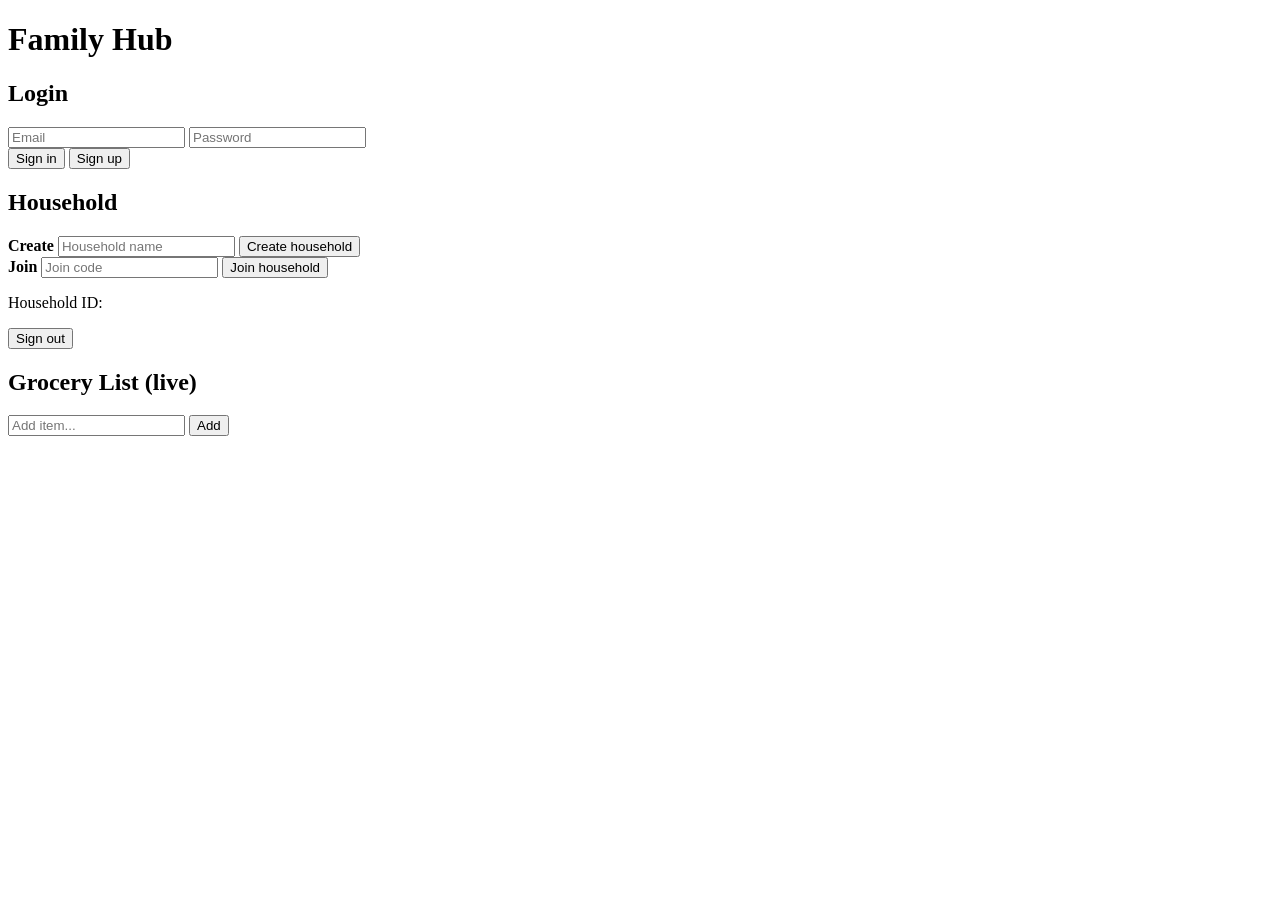
==== index.html @ 5095e3f2 "Create index.html" ====
<!doctype html>
<html lang="en">
  <head>
    <meta charset="utf-8" />
    <meta name="viewport" content="width=device-width,initial-scale=1" />
    <meta name="theme-color" content="#0f172a" />
    <link rel="manifest" href="./manifest.webmanifest" />
    <link rel="apple-touch-icon" href="./apple-touch-icon.png" />
    <title>Family Hub</title>
    <link rel="stylesheet" href="./style.css" />
  </head>
  <body>
    <div class="wrap">
      <h1>Family Hub</h1>

      <section id="auth">
        <h2>Login</h2>
        <input id="email" placeholder="Email" />
        <input id="password" placeholder="Password" type="password" />
        <div class="row">
          <button id="signIn">Sign in</button>
          <button id="signUp">Sign up</button>
        </div>
        <p id="authMsg" class="muted"></p>
      </section>

      <section id="household" class="hidden">
        <h2>Household</h2>
        <div class="card">
          <strong>Create</strong>
          <input id="householdName" placeholder="Household name" />
          <button id="createHousehold">Create household</button>
        </div>

        <div class="card">
          <strong>Join</strong>
          <input id="joinCode" placeholder="Join code" />
          <button id="joinHousehold">Join household</button>
        </div>

        <p class="muted">Household ID: <span id="householdId"></span></p>
        <button id="signOut">Sign out</button>
      </section>

      <section id="grocery" class="hidden">
        <h2>Grocery List (live)</h2>
        <div class="row">
          <input id="newItem" placeholder="Add item..." />
          <button id="addItem">Add</button>
        </div>
        <ul id="items"></ul>
      </section>
    </div>

    <script type="module" src="./app.js"></script>
  </body>
</html>
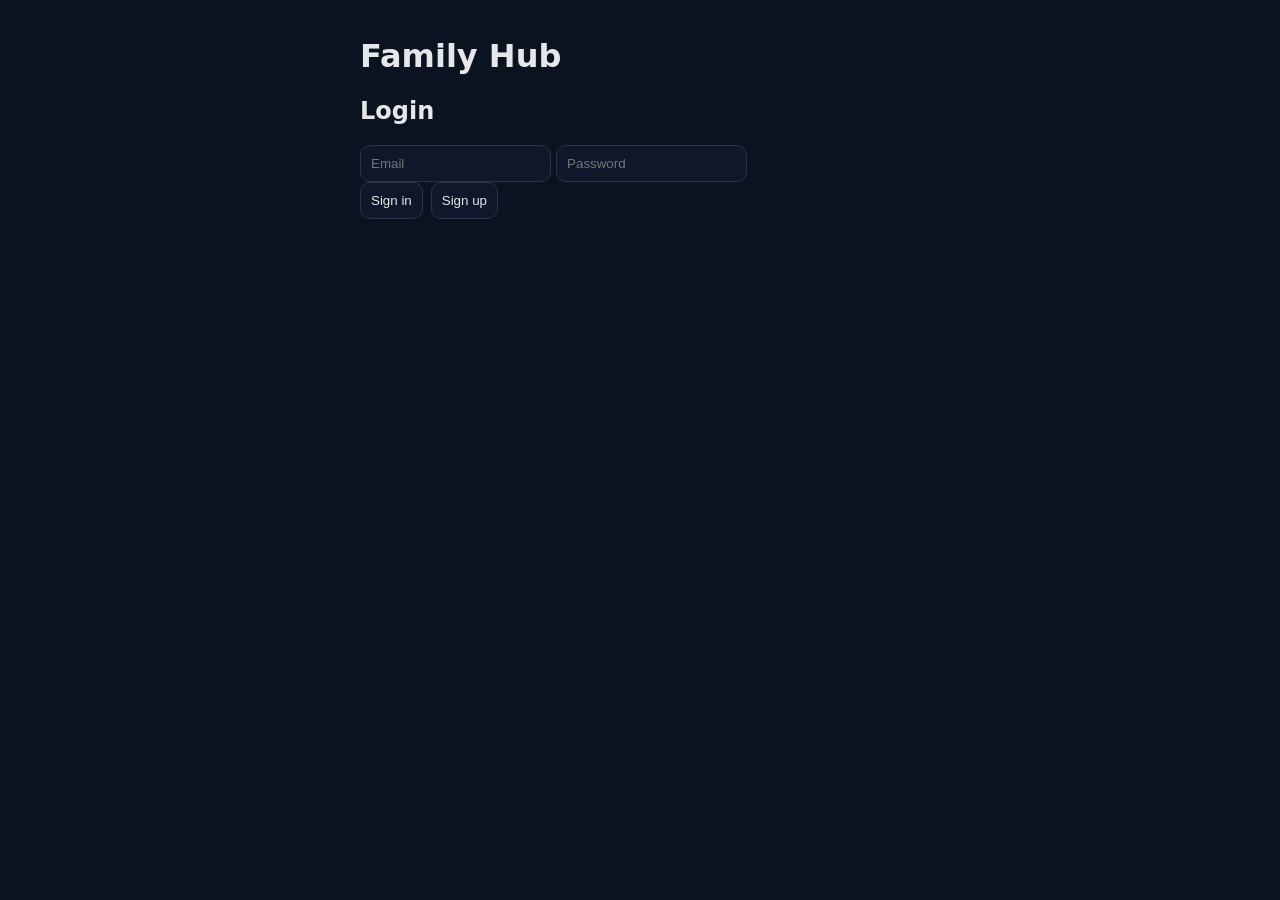
==== commit 2f0c0af3: "Update index.html" ====
--- a/index.html
+++ b/index.html
@@ -9,14 +9,15 @@
     <title>Family Hub</title>
     <link rel="stylesheet" href="./style.css" />
   </head>
+
   <body>
     <div class="wrap">
       <h1>Family Hub</h1>
 
       <section id="auth">
         <h2>Login</h2>
-        <input id="email" placeholder="Email" />
-        <input id="password" placeholder="Password" type="password" />
+        <input id="email" placeholder="Email" autocomplete="email" />
+        <input id="password" placeholder="Password" type="password" autocomplete="current-password" />
         <div class="row">
           <button id="signIn">Sign in</button>
           <button id="signUp">Sign up</button>
@@ -26,6 +27,7 @@
 
       <section id="household" class="hidden">
         <h2>Household</h2>
+
         <div class="card">
           <strong>Create</strong>
           <input id="householdName" placeholder="Household name" />
@@ -38,8 +40,20 @@
           <button id="joinHousehold">Join household</button>
         </div>
 
-        <p class="muted">Household ID: <span id="householdId"></span></p>
-        <button id="signOut">Sign out</button>
+        <div class="card">
+          <strong>Notifications</strong>
+          <button id="enablePush">Enable Push Notifications</button>
+          <p id="pushStatus" class="muted"></p>
+          <p class="muted">
+            iPhone: open in Safari, then Share, Add to Home Screen, then enable push from the installed app.
+          </p>
+        </div>
+
+        <p class="muted">Household ID: <span id="householdId">(not set)</span></p>
+
+        <div class="row">
+          <button id="signOut">Sign out</button>
+        </div>
       </section>
 
       <section id="grocery" class="hidden">
@@ -49,6 +63,7 @@
           <button id="addItem">Add</button>
         </div>
         <ul id="items"></ul>
+        <p class="muted">If live updates do not appear, enable table public.grocery_items in supabase_realtime publication.</p>
       </section>
     </div>
 
--- a/style.css
+++ b/style.css
@@ -0,0 +1,11 @@
+body { font-family: system-ui, Arial; margin: 0; background: #0b1220; color: #e5e7eb; }
+.wrap { max-width: 560px; margin: 0 auto; padding: 16px; }
+input, button { padding: 10px; border-radius: 10px; border: 1px solid #2b3447; background: #0f172a; color: #e5e7eb; }
+button { cursor: pointer; }
+.row { display: flex; gap: 8px; align-items: center; }
+.row input { flex: 1; }
+.hidden { display: none; }
+.card { border: 1px solid #2b3447; border-radius: 12px; padding: 12px; margin-bottom: 10px; background: #0f172a; }
+.muted { opacity: 0.8; font-size: 12px; }
+li { list-style: none; margin: 8px 0; border: 1px solid #2b3447; border-radius: 12px; padding: 10px; display: flex; gap: 8px; align-items: center; }
+li .name { flex: 1; }
